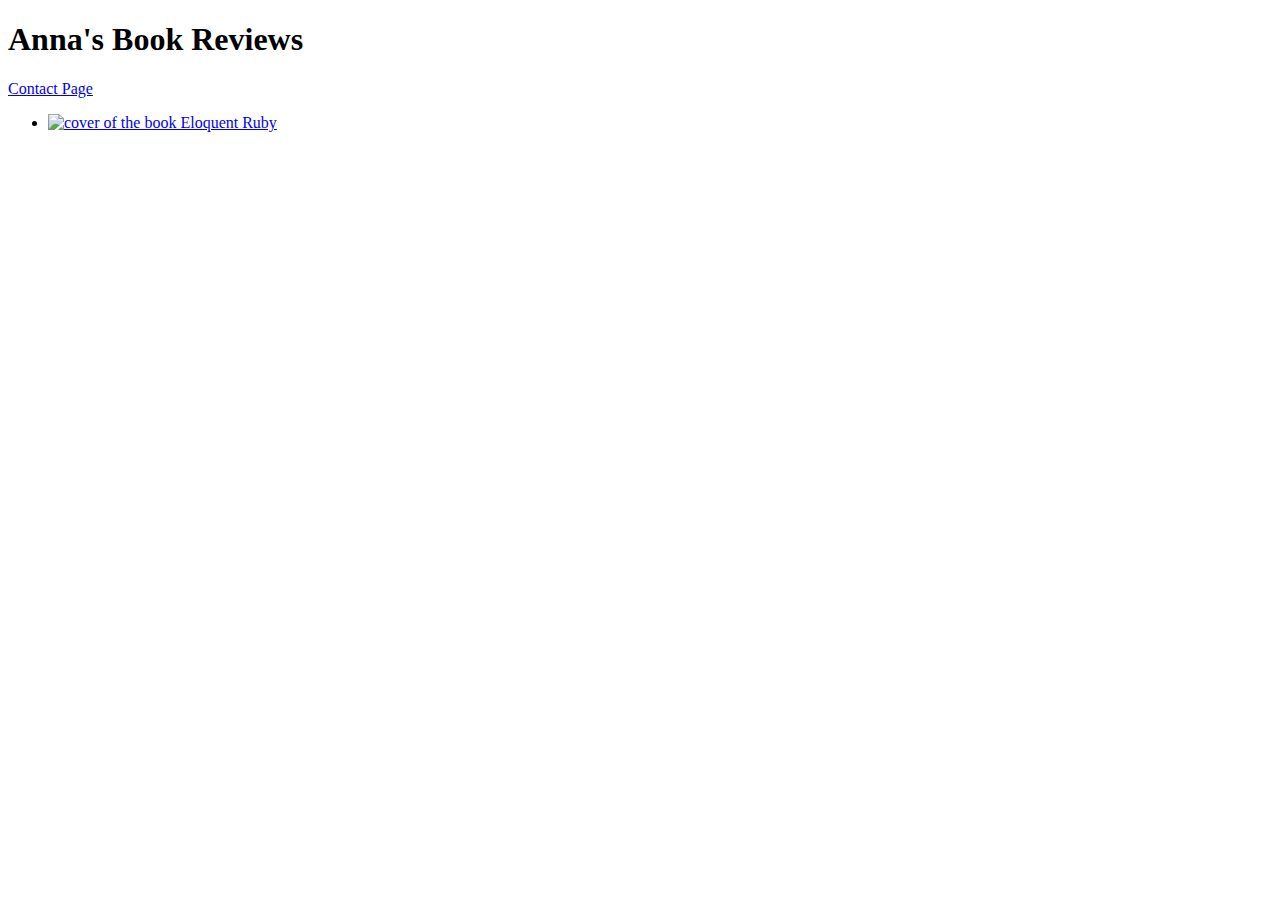
==== index.html @ 6e941eb1 "created index, contact, and eloquent-ruby files with basic HTML setup and content" ====
<!DOCTYPE html>
<html>
    <head>
        <meta charset="UTF-8" />
        <title>Anna's Book Reviews</title>
    </head>
    <body>
        <header>
            <h1>
                Anna's Book Reviews
            </h1>
        </header>

        <nav>
            <a href="contact.html">Contact Page</a>
        </nav>
        
        <section>
            <ul>
                <li> 
                    <a href="eloquent-ruby.html"> <img src="images/cover-eloquent_ruby.jpg" alt="cover of the book Eloquent Ruby"> </a> 
                </li>
            </ul>
        </section>

    </body>
</html>
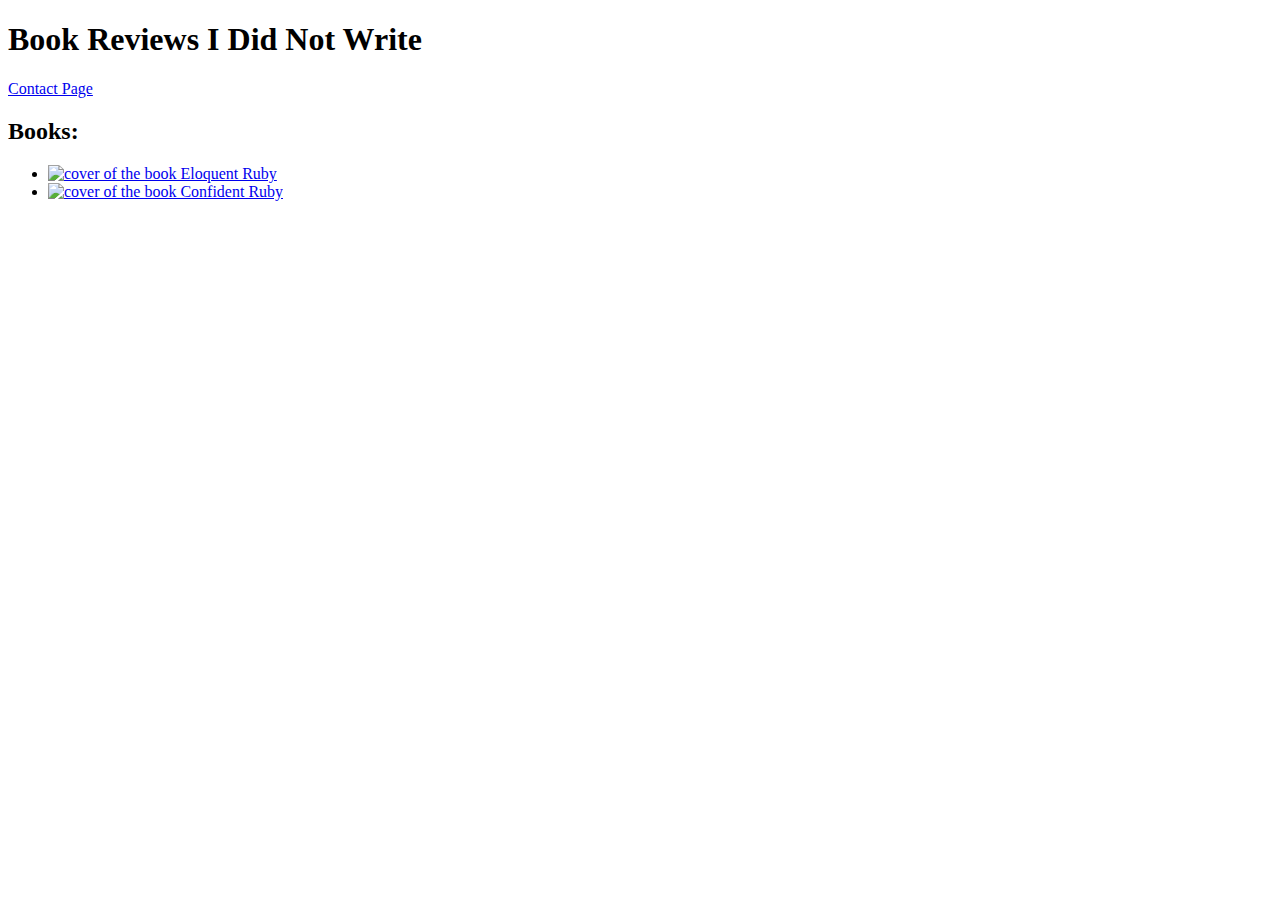
==== commit c075f6e4: "added styles and site maintainer photo" ====
--- a/index.html
+++ b/index.html
@@ -1,24 +1,29 @@
 <!DOCTYPE html>
 <html>
     <head>
-        <meta charset="UTF-8" />
-        <title>Anna's Book Reviews</title>
+        <meta charset="UTF-8"/>
+        <title>Book Reviews</title>
+        <link href="styles/style.css" rel="stylesheet">
     </head>
     <body>
         <header>
             <h1>
-                Anna's Book Reviews
+                Book Reviews I Did Not Write
             </h1>
         </header>
 
         <nav>
             <a href="contact.html">Contact Page</a>
         </nav>
-        
+
         <section>
-            <ul>
+            <h2> Books:</h2>
+            <ul class="no-dots">
                 <li> 
-                    <a href="eloquent-ruby.html"> <img src="images/cover-eloquent_ruby.jpg" alt="cover of the book Eloquent Ruby"> </a> 
+                    <a href="eloquent-ruby.html"> <img class="resize" src="images/cover-eloquent_ruby.jpg" alt="cover of the book Eloquent Ruby"> </a> 
+                </li>
+                <li> 
+                    <a href="https://www.amazon.com/Confident-Ruby-Patterns-Joyful-Coding-ebook/dp/B00ETE0D2S"> <img class="resize" src="images/cover-confident_ruby.jpg" alt="cover of the book Confident Ruby"> </a> 
                 </li>
             </ul>
         </section>
